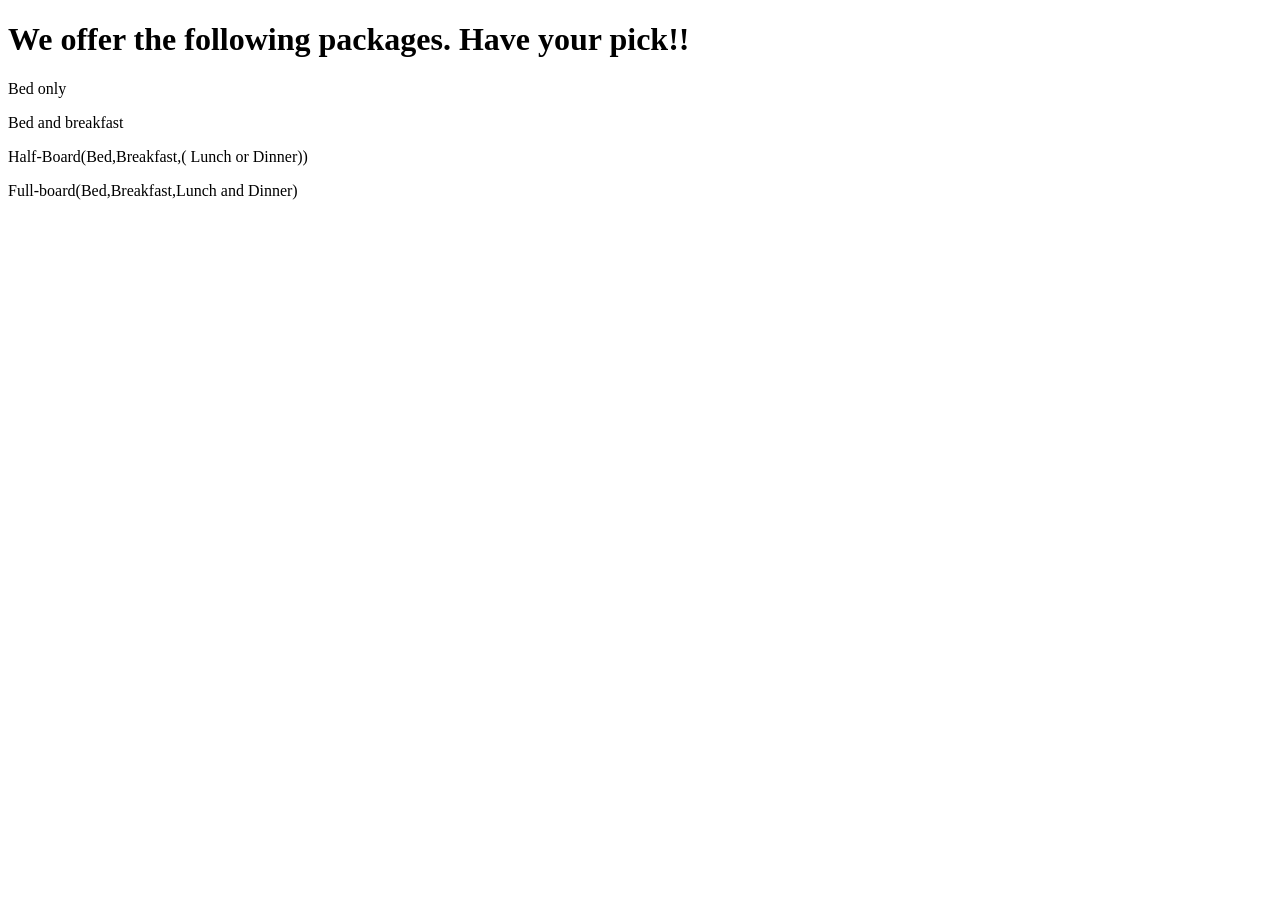
==== accomodations.html @ 5687415d "All Basic HTMLs created" ====
<!DOCTYPE html>
<html lang="en" dir="ltr">
  <head>
    <meta charset="utf-8">
    <title>Accomodations</title>
  </head>
  <body>
    <h1>We offer the following packages. Have your pick!!</h1>
    <p>Bed only</p>
    <p>Bed and breakfast</p>
    <p>Half-Board(Bed,Breakfast,( Lunch or Dinner))</p>
    <p>Full-board(Bed,Breakfast,Lunch and Dinner)</p>
  </body>
</html>
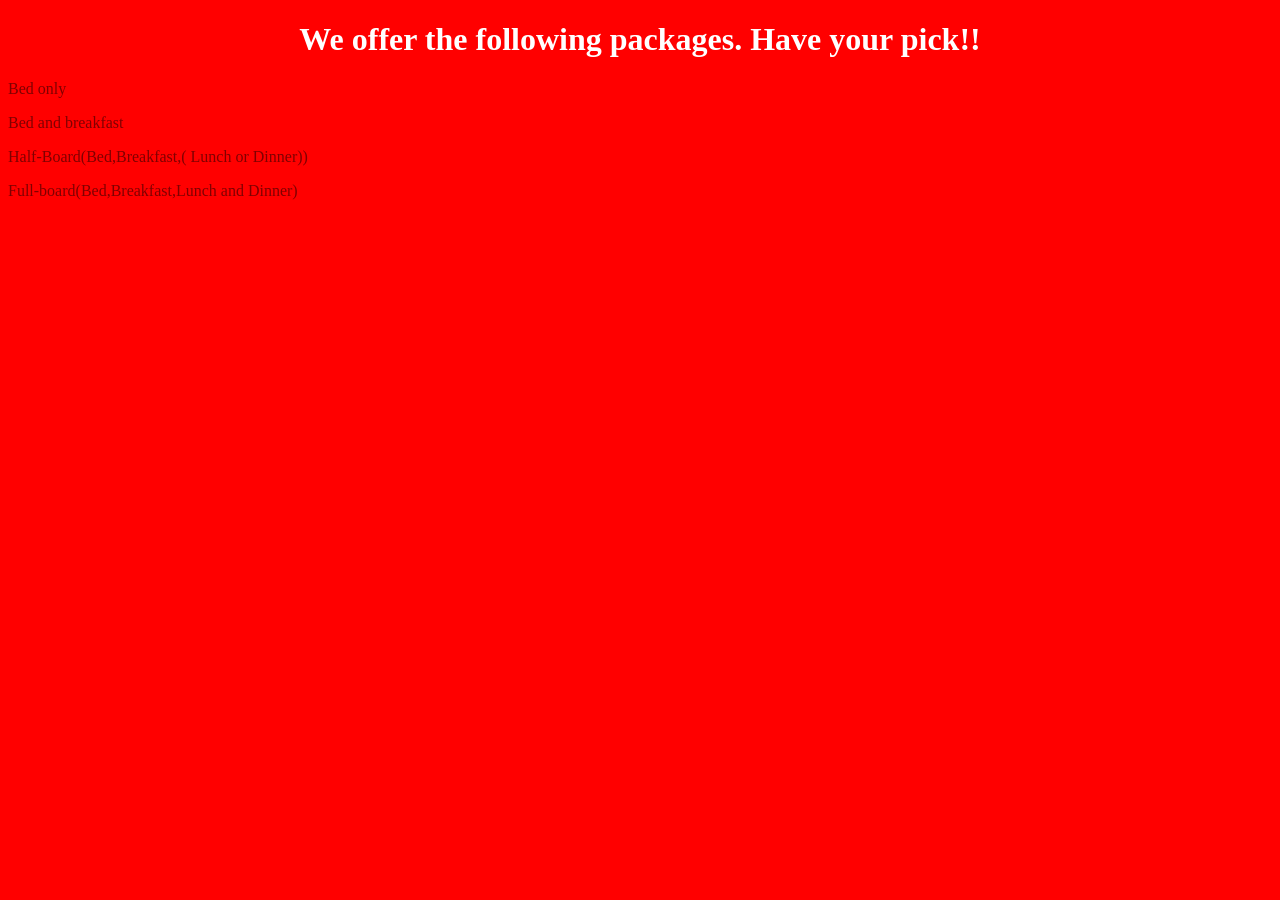
==== commit afa5ef03: "branch merged" ====
--- a/accomodations.html
+++ b/accomodations.html
@@ -3,6 +3,7 @@
   <head>
     <meta charset="utf-8">
     <title>Accomodations</title>
+    <link rel="stylesheet" href="css/styles.css" type="text/css">
   </head>
   <body>
     <h1>We offer the following packages. Have your pick!!</h1>
--- a/css/styles.css
+++ b/css/styles.css
@@ -0,0 +1,12 @@
+h1 {
+  text-align: center;
+}
+body {
+  background-color: red;
+}
+body {
+  color: maroon;
+}
+h1 {
+  color: white;
+}
